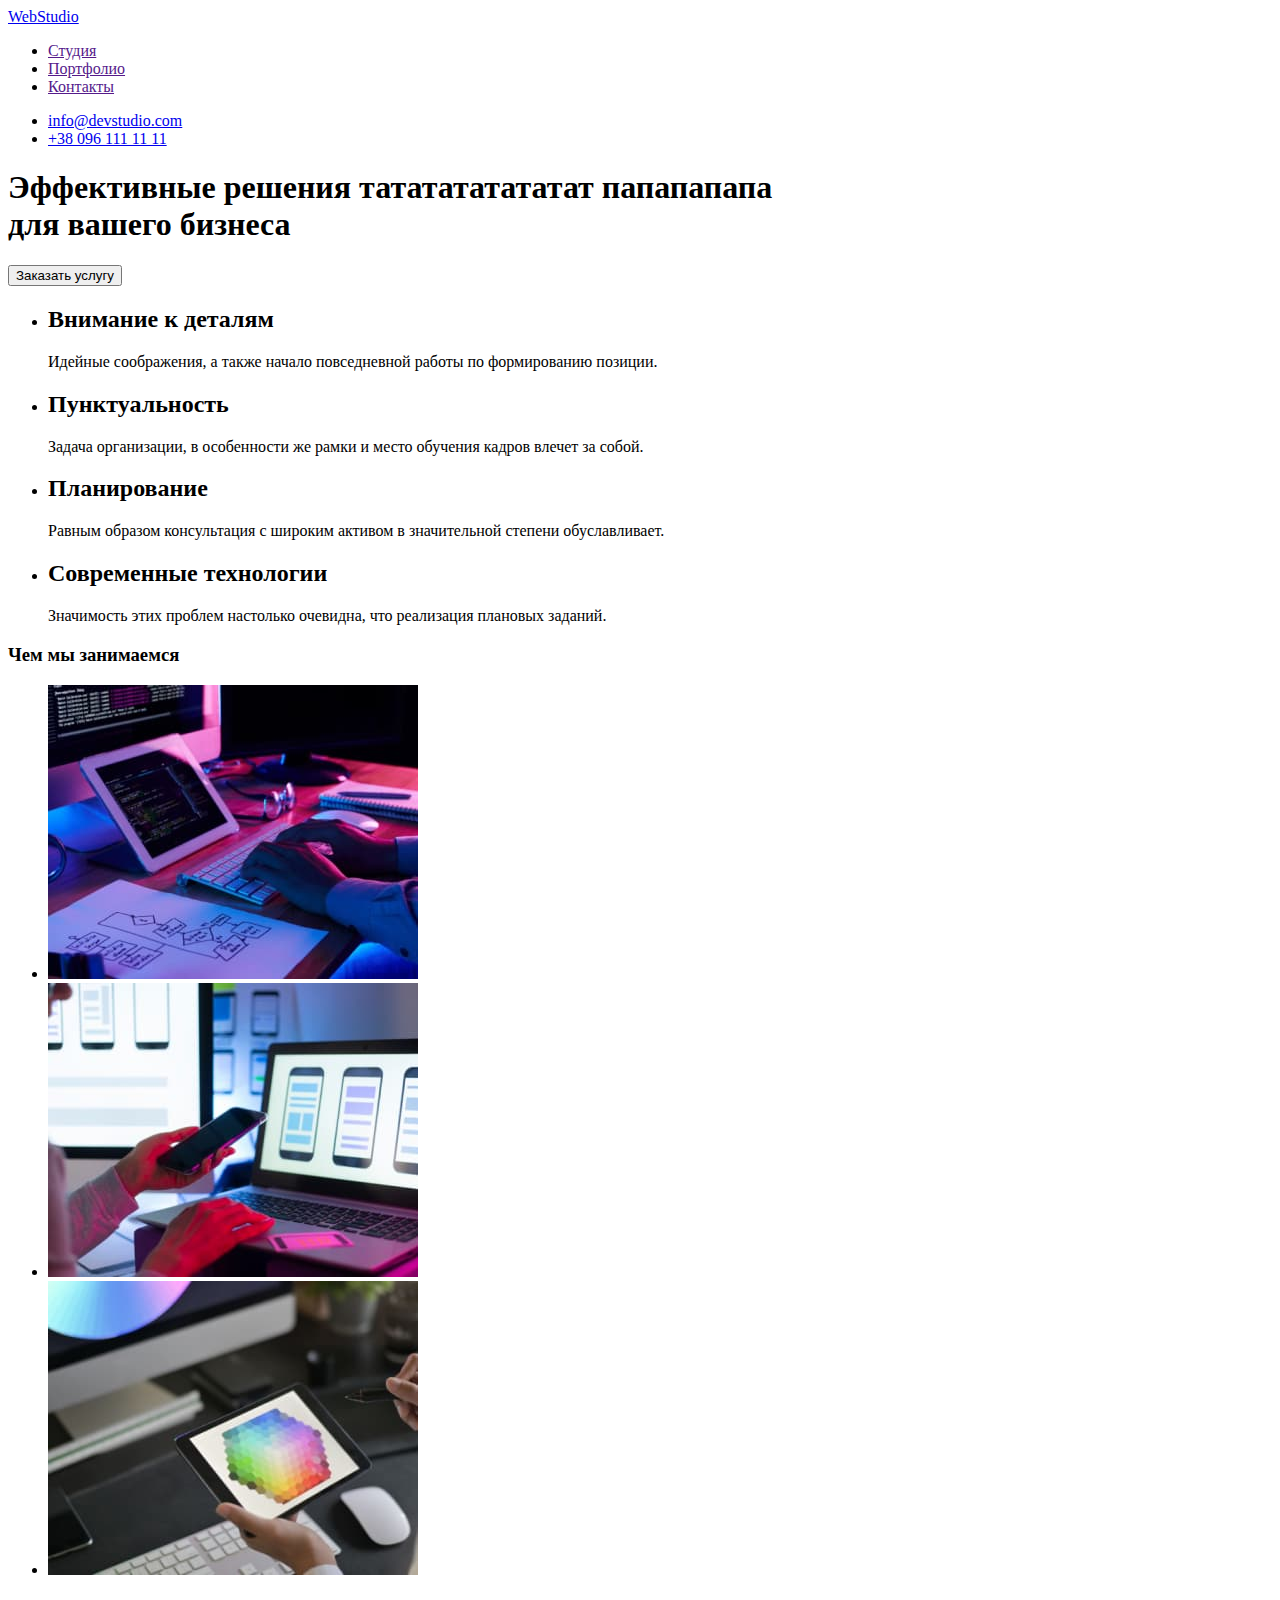
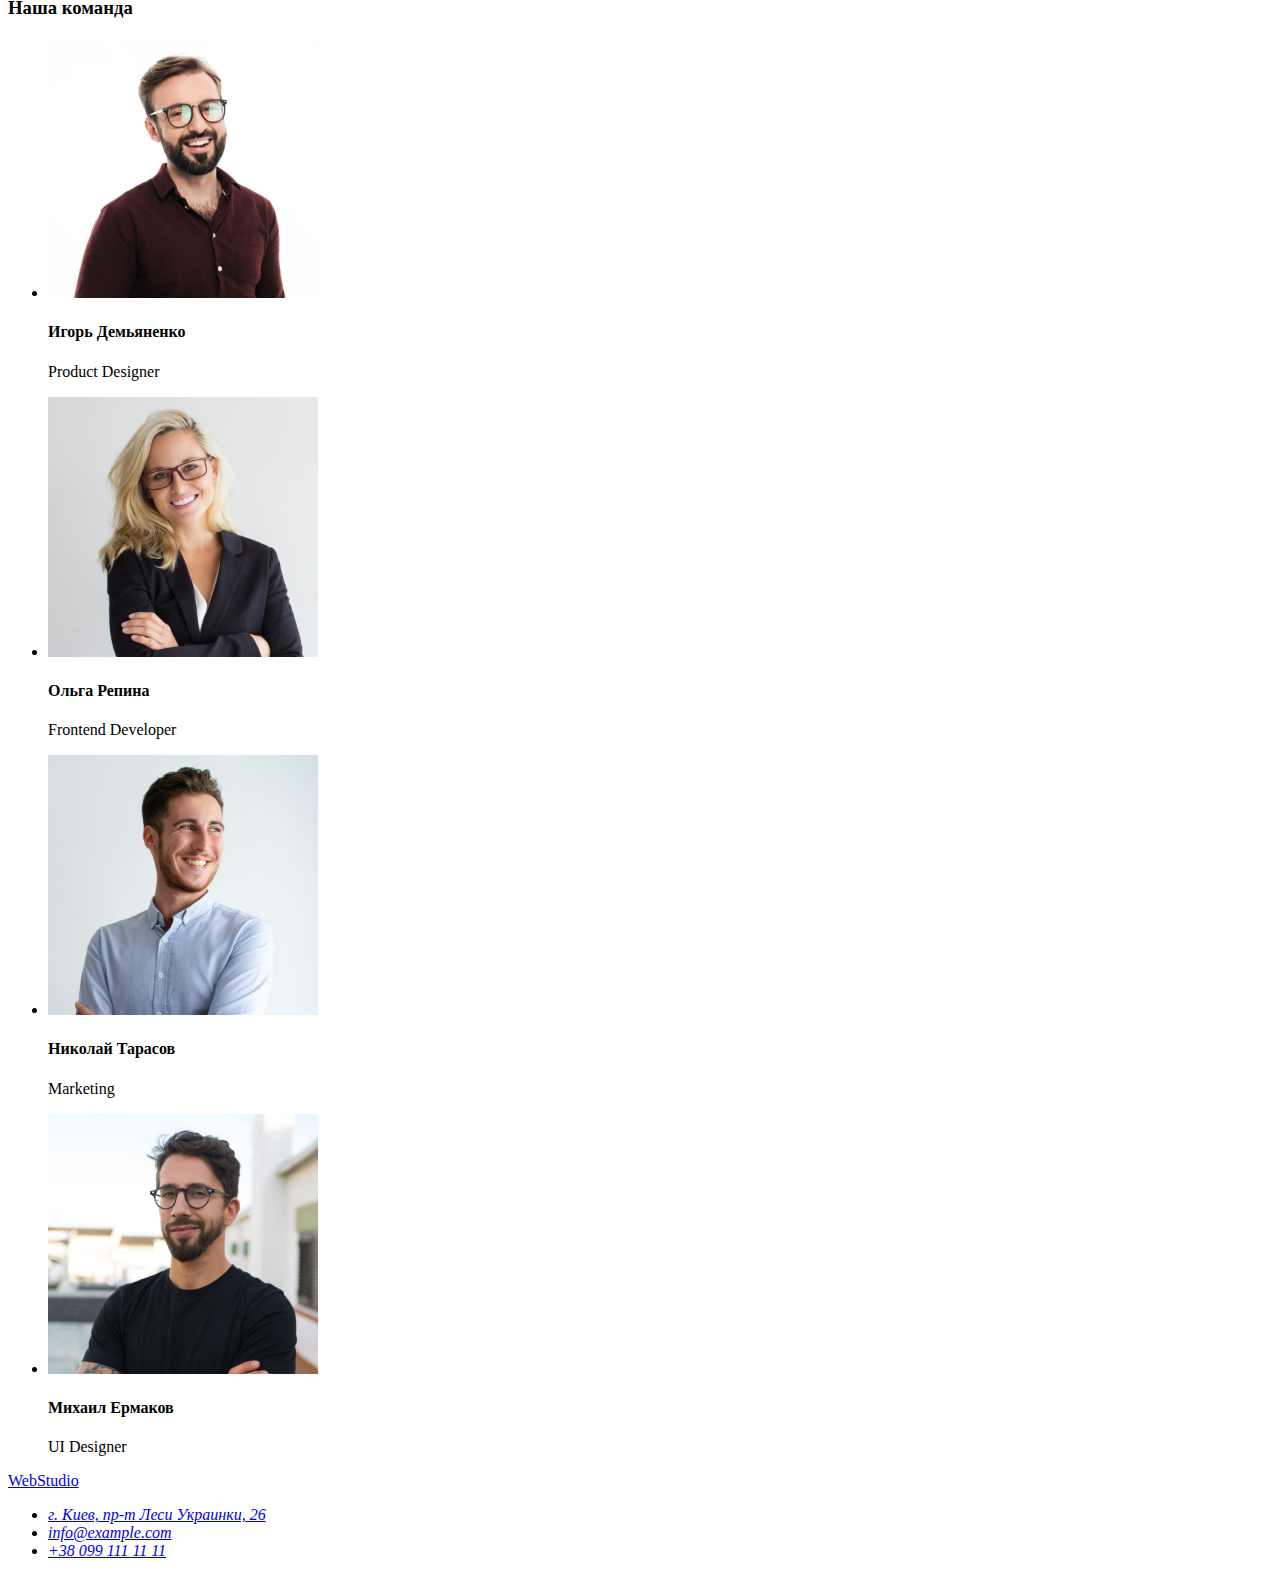
==== index.html @ 2a12fe6e "папапа" ====
<!DOCTYPE html>
<html lang="ru">
<head>
    <meta charset="UTF-8">
    <meta http-equiv="X-UA-Compatible" content="IE=edge">
    <meta name="viewport" content="width=device-width, initial-scale=1.0">
    <title>Document</title>
</head>
<body>
    
  <!------------------------ Шапка -------------------------->

  <header>
    <nav>
        <a href="/">WebStudio</a>
        <ul>
            <li><a href="">Студия</a></li>
            <li><a href="">Портфолио</a></li>
            <li><a href="">Контакты</a></li>
        </ul> 
    </nav>
    <ul>
        <li><a href="mailto:info@devstudio.com">info@devstudio.com</a></li>
        <li><a href="tel:+380961111111">+38 096 111 11 11</a></li>
    </ul>
  </header> 

  <!----------------------Герой------------------->

  <Main>
    <div>
        <section>
            <h1>Эффективные решения тататататататат папапапапа<br/>
                для вашего бизнеса</h1>
            <button type="button">Заказать услугу</button> 
        </section>
    </div> 

    <!------------------------ Особенности --------------------->

    <section>
        <ul>
            <li>
                <h2>Внимание к деталям</h2>
                <p>Идейные соображения, а также начало повседневной работы по формированию позиции.</p>
            </li>
            <li>
                <h2>Пунктуальность</h2>
                <p>Задача организации, в особенности же рамки и место обучения кадров влечет за собой.</p>
            </li>
            <li>
                <h2>Планирование</h2>
                <p>Равным образом консультация с широким активом в значительной степени обуславливает.</p>
            </li>
            <li>
                <h2>Современные технологии</h2>
                <p>Значимость этих проблем настолько очевидна, что реализация плановых заданий.</p>
            </li>
        </ul>
    </section>

    <!------------------------ Чем мы занимаемся --------------------->

    <section>
        <h3>Чем мы занимаемся</h3>
        <ul>
            <li>
                <img src="./images/codewriting.jpg" alt="Программист пишет код" width="370">
            </li>
            <li>
                <img src="./images/websitestructure.jpg" alt="Структурирование сайта" width="370">
            </li>
            <li>
                <img src="./images/choosingcolor.jpg" alt="Подбор цвета" width="370">
            </li>
        </ul> 
    </section>
    
    <!---------------------------- Команда --------------------------->

    <section>
        <h3>Наша команда</h3>
        <ul>
            <li>
                <img src="./images/productdesigner.jpg" alt="Дизайнер" width="270">
                <h4>Игорь Демьяненко</h4>
                <p>Product Designer</p>
            </li>
            <li>
                <img src="./images/frontenddeveloper.jpg" alt="Разработчик" width="270">
                <h4>Ольга Репина</h4>
                <p>Frontend Developer</p> 
            </li>
            <li>
                <img src="./images/marketing.jpg" alt="Маркетолог" width="270">
                <h4>Николай Тарасов</h4>
                <p>Marketing</p>
            </li>
            <li>
                <img src="./images/uidesigner.jpg" alt="Юа Дизайнер" width="270">
                <h4>Михаил Ермаков</h4>
                <p>UI Designer</p>
            </li>
        </ul>
    </section>
  </Main>

  <!-------------------------------- Футер --------------------------->

  <footer>
      <a href="/">WebStudio</a>
      <address> 
          <ul>
            <li><a href="г.Киев,пр-тЛесиУкраинки,26">г. Киев, пр-т Леси Украинки, 26</a></li>
            <li><a href="mailto:info@example.com">info@example.com</a></li>
            <li><a href="tel:+380991111111">+38 099 111 11 11</a></li>
          </ul>
      </address>
  </footer>
</body>
</html>
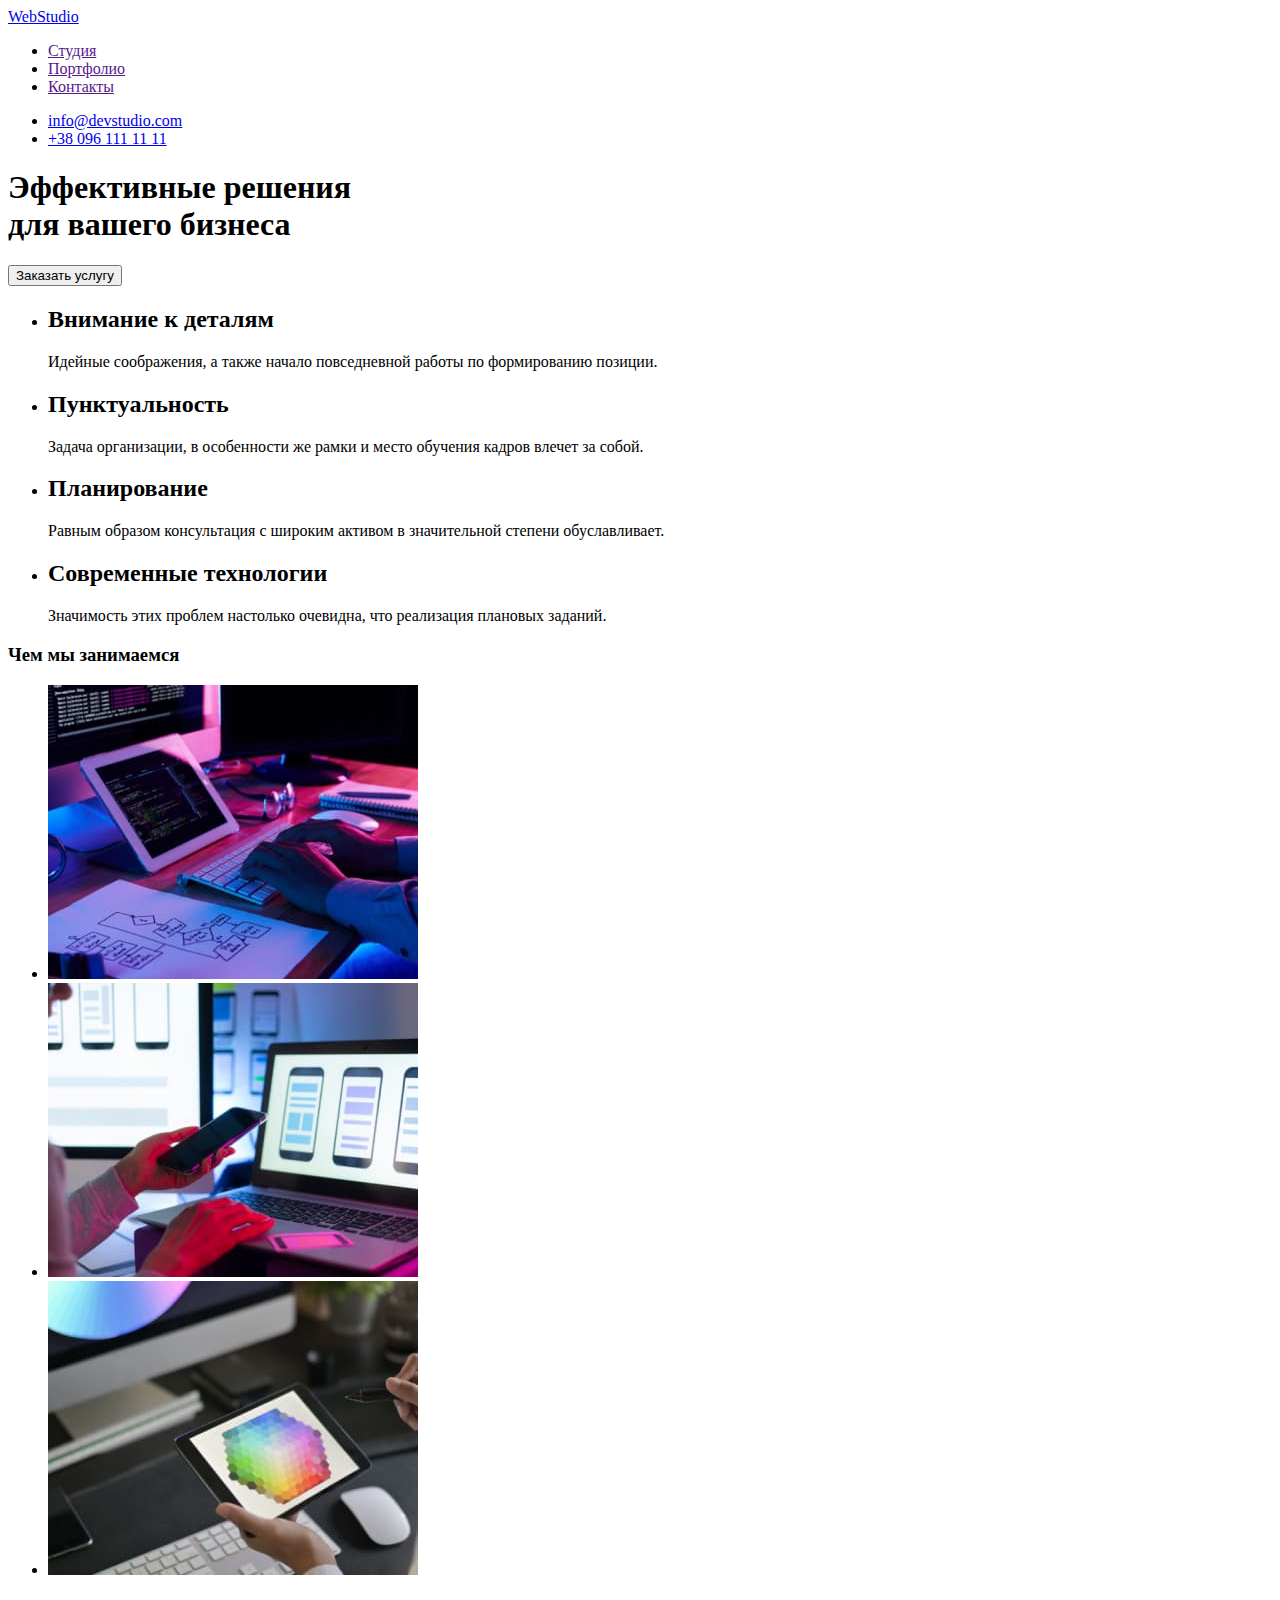
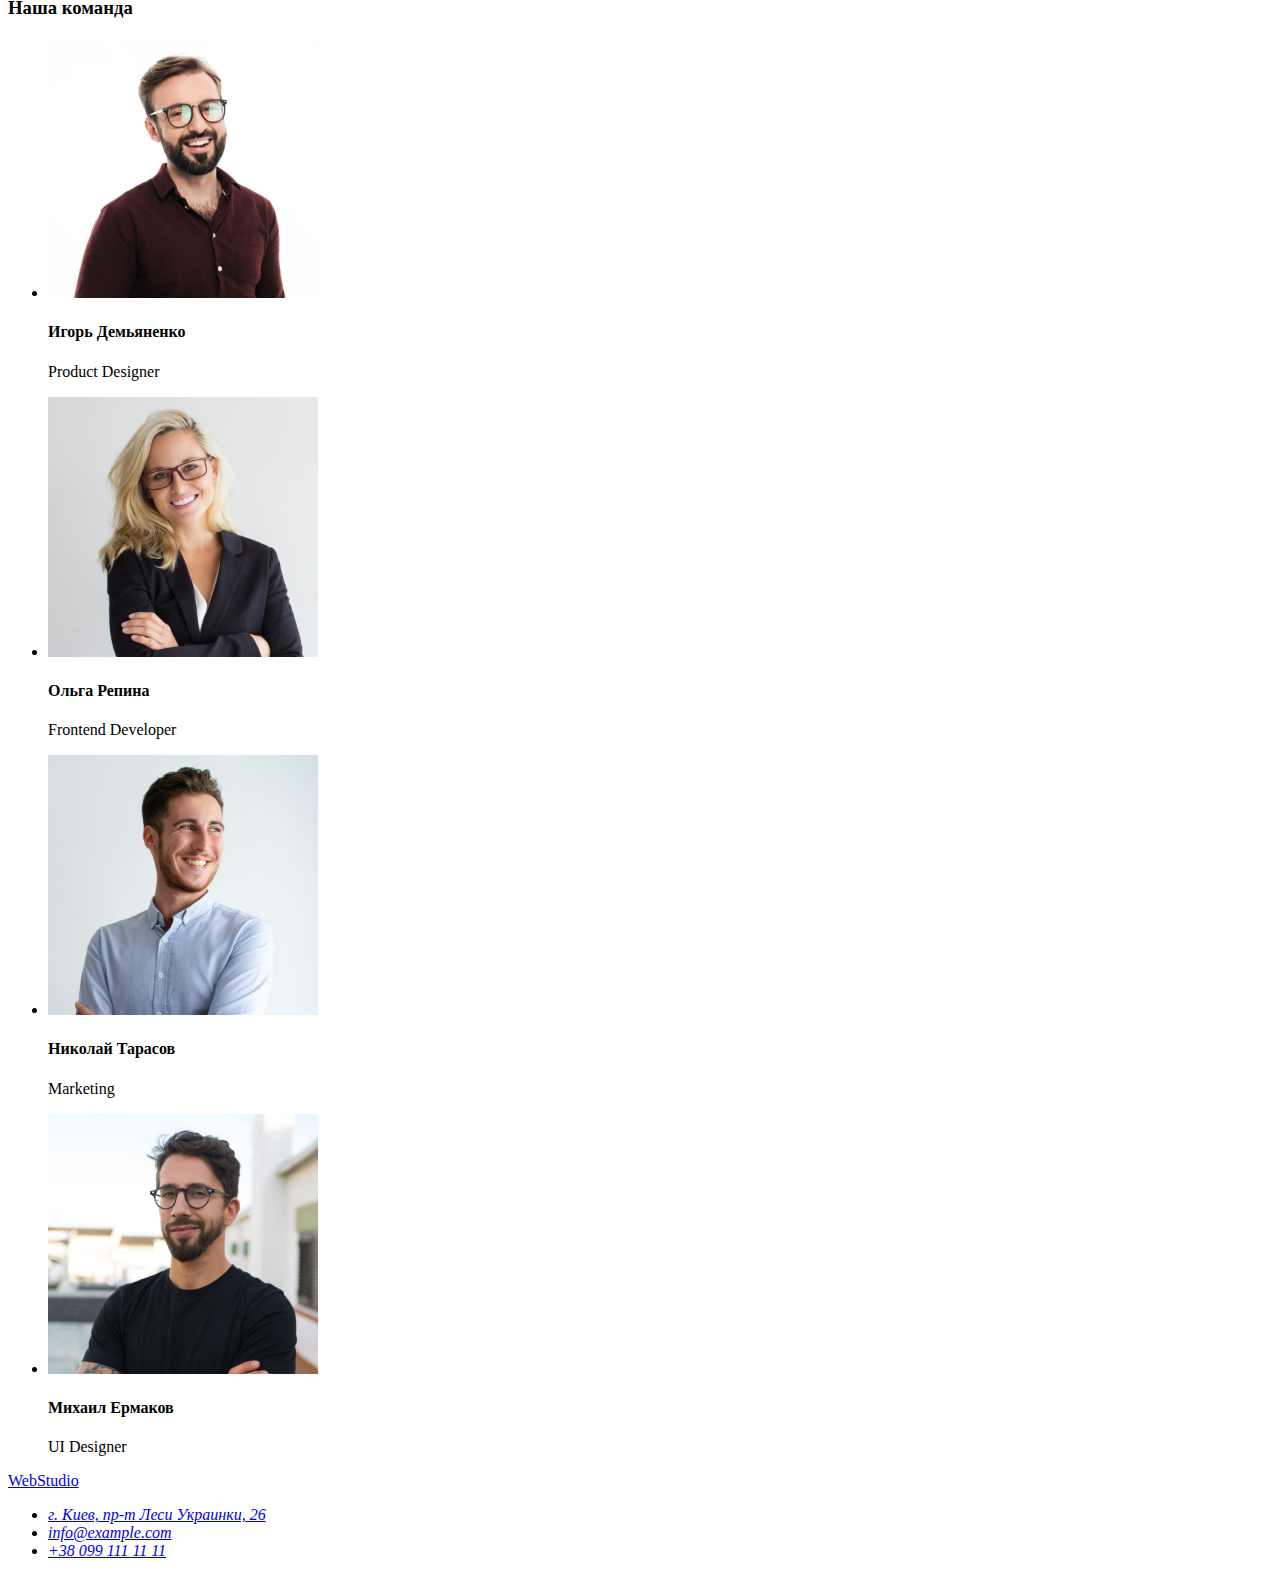
==== commit 68fa390d: "Вернулся" ====
--- a/index.html
+++ b/index.html
@@ -30,8 +30,7 @@
   <Main>
     <div>
         <section>
-            <h1>Эффективные решения тататататататат папапапапа<br/>
-                для вашего бизнеса</h1>
+            <h1>Эффективные решения <br/>для вашего бизнеса</h1>
             <button type="button">Заказать услугу</button> 
         </section>
     </div> 
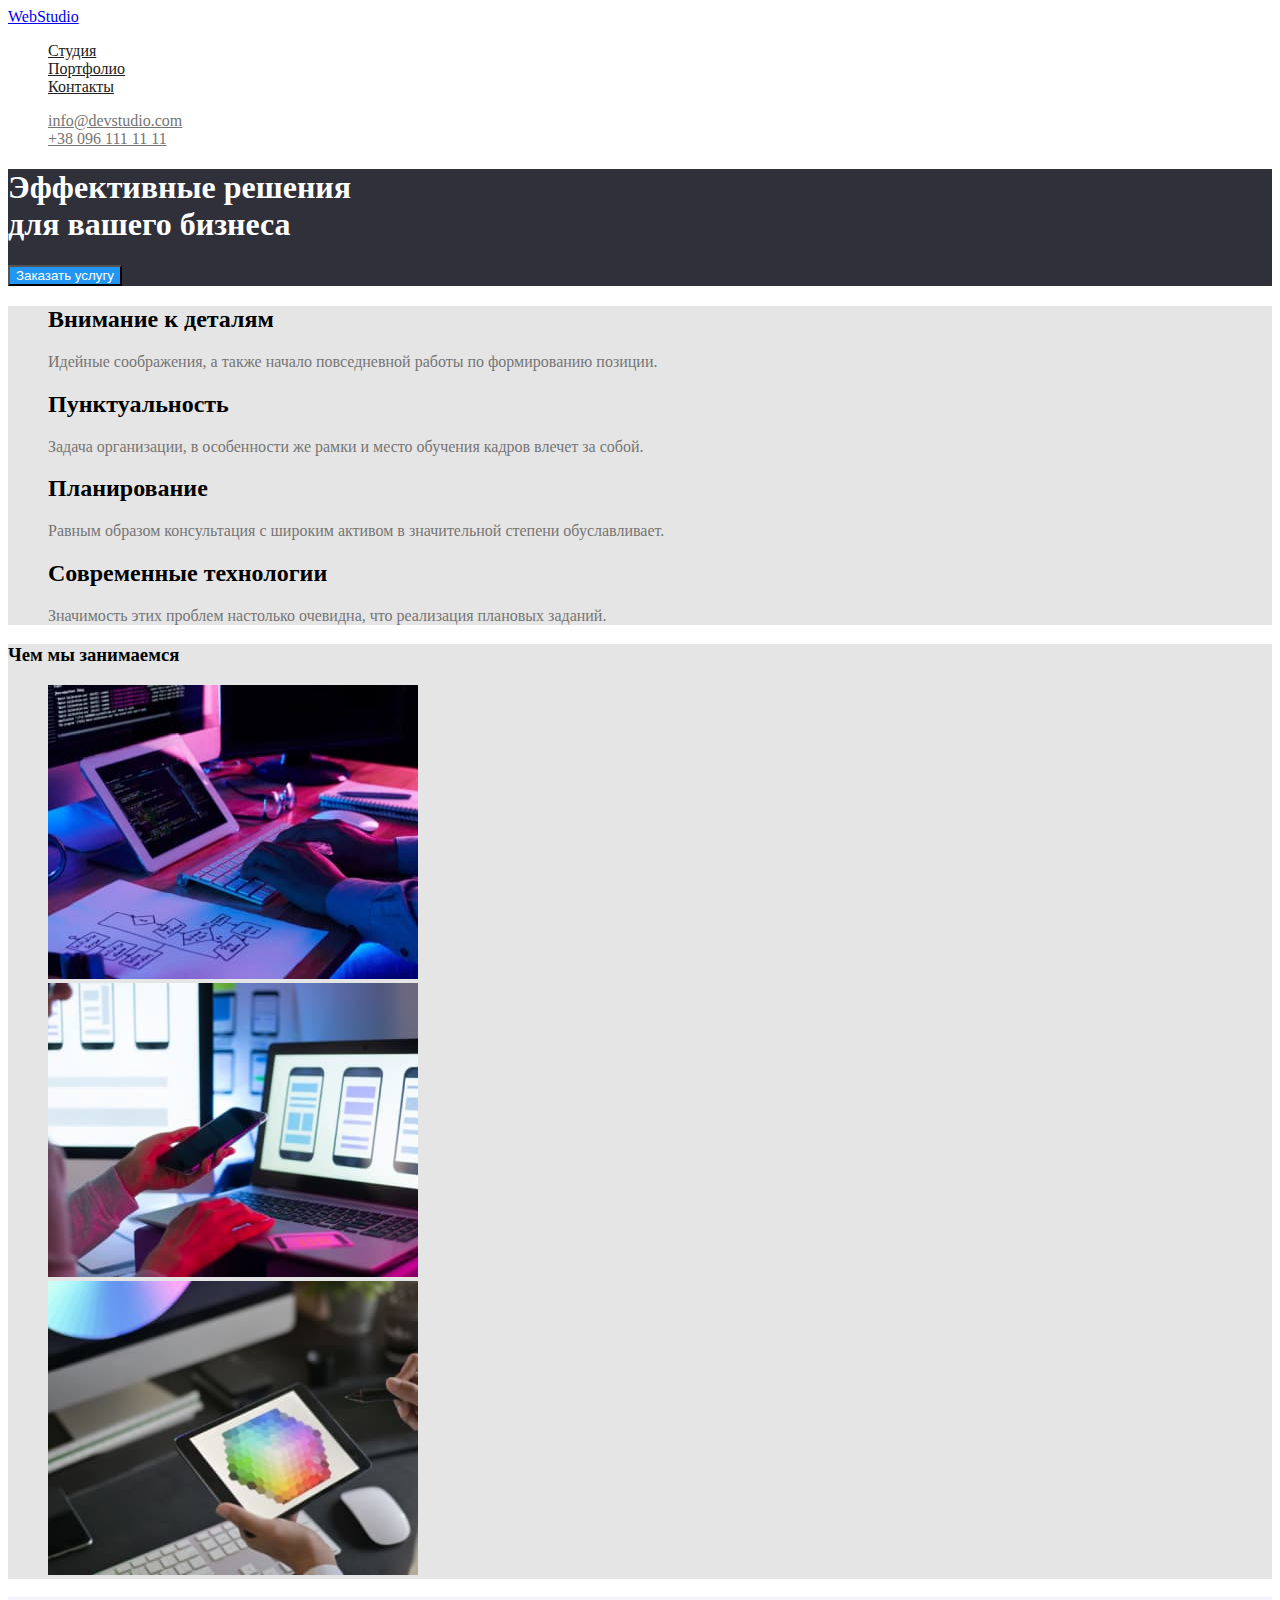
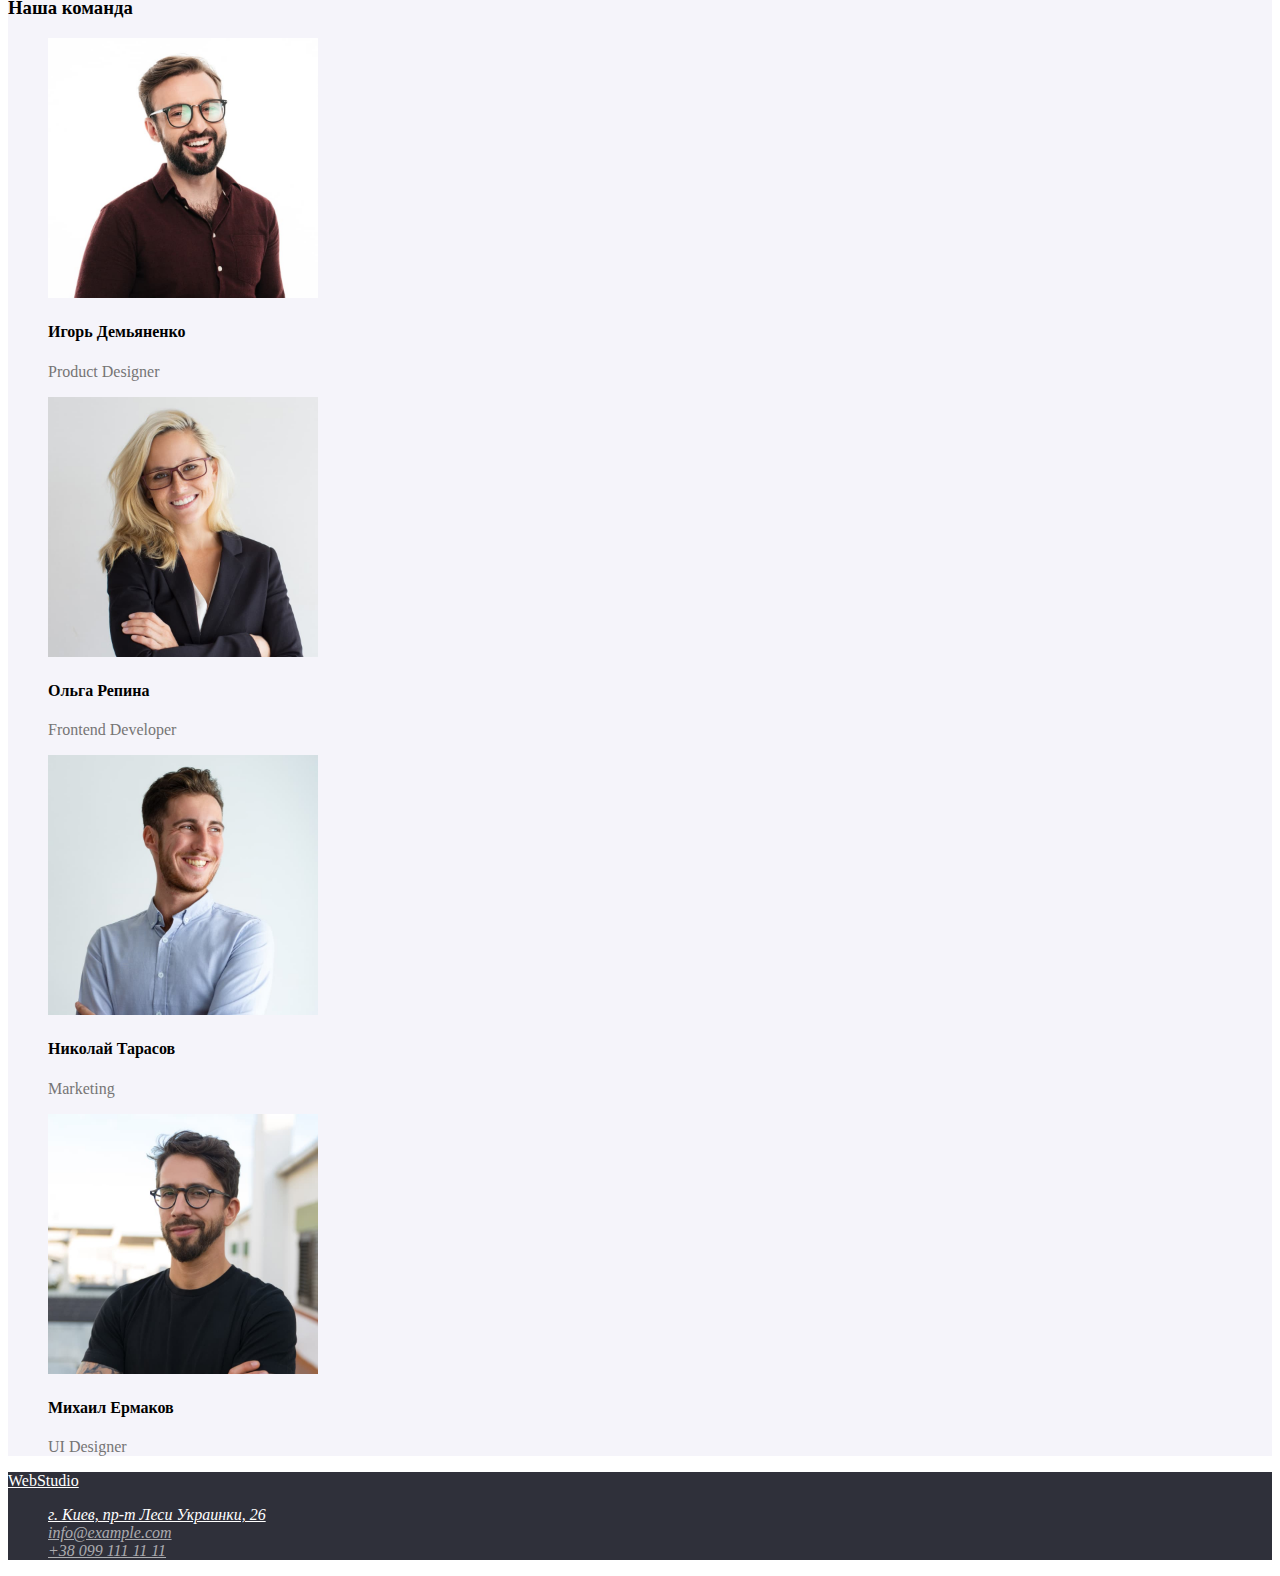
==== commit af5f87f6: "css1" ====
--- a/index.html
+++ b/index.html
@@ -5,63 +5,64 @@
     <meta http-equiv="X-UA-Compatible" content="IE=edge">
     <meta name="viewport" content="width=device-width, initial-scale=1.0">
     <title>Document</title>
+    <link rel="stylesheet" href="./css/styles.css">
 </head>
 <body>
     
   <!------------------------ Шапка -------------------------->
 
-  <header>
+  <header class="page-header"> 
     <nav>
-        <a href="/">WebStudio</a>
-        <ul>
+        <a href="./index.html" class="header-logo">WebStudio</a>
+        <ul class="site-nav">
             <li><a href="">Студия</a></li>
             <li><a href="">Портфолио</a></li>
             <li><a href="">Контакты</a></li>
         </ul> 
     </nav>
-    <ul>
-        <li><a href="mailto:info@devstudio.com">info@devstudio.com</a></li>
-        <li><a href="tel:+380961111111">+38 096 111 11 11</a></li>
+    <ul >
+        <li><a href="mailto:info@devstudio.com" class="contact">info@devstudio.com</a></li>
+        <li><a href="tel:+380961111111" class="contact">+38 096 111 11 11</a></li>
     </ul>
   </header> 
 
   <!----------------------Герой------------------->
 
   <Main>
-    <div>
+    <div class="hero">
         <section>
-            <h1>Эффективные решения <br/>для вашего бизнеса</h1>
-            <button type="button">Заказать услугу</button> 
+            <h1 class="hero-title">Эффективные решения <br/>для вашего бизнеса</h1>
+            <button type="button" class="button">Заказать услугу</button> 
         </section>
     </div> 
 
     <!------------------------ Особенности --------------------->
 
-    <section>
+    <section class="advantages">
         <ul>
             <li>
-                <h2>Внимание к деталям</h2>
-                <p>Идейные соображения, а также начало повседневной работы по формированию позиции.</p>
+                <h2 class="advantages-title title">Внимание к деталям</h2>
+                <p class="text">Идейные соображения, а также начало повседневной работы по формированию позиции.</p>
             </li>
             <li>
-                <h2>Пунктуальность</h2>
-                <p>Задача организации, в особенности же рамки и место обучения кадров влечет за собой.</p>
+                <h2 class="advantages-title title">Пунктуальность</h2>
+                <p class="text">Задача организации, в особенности же рамки и место обучения кадров влечет за собой.</p>
             </li>
             <li>
-                <h2>Планирование</h2>
-                <p>Равным образом консультация с широким активом в значительной степени обуславливает.</p>
+                <h2 class="advantages-title title">Планирование</h2>
+                <p class="text">Равным образом консультация с широким активом в значительной степени обуславливает.</p>
             </li>
             <li>
-                <h2>Современные технологии</h2>
-                <p>Значимость этих проблем настолько очевидна, что реализация плановых заданий.</p>
+                <h2 class="advantages-title title">Современные технологии</h2>
+                <p class="text">Значимость этих проблем настолько очевидна, что реализация плановых заданий.</p>
             </li>
         </ul>
     </section>
 
     <!------------------------ Чем мы занимаемся --------------------->
 
-    <section>
-        <h3>Чем мы занимаемся</h3>
+    <section class="do">
+        <h3 class="do-title title">Чем мы занимаемся</h3>
         <ul>
             <li>
                 <img src="./images/codewriting.jpg" alt="Программист пишет код" width="370">
@@ -77,28 +78,28 @@
     
     <!---------------------------- Команда --------------------------->
 
-    <section>
-        <h3>Наша команда</h3>
+    <section class="team">
+        <h3 class="team-title title">Наша команда</h3>
         <ul>
             <li>
                 <img src="./images/productdesigner.jpg" alt="Дизайнер" width="270">
-                <h4>Игорь Демьяненко</h4>
-                <p>Product Designer</p>
+                <h4 class="team-title title">Игорь Демьяненко</h4>
+                <p class="team-text text">Product Designer</p>
             </li>
             <li>
                 <img src="./images/frontenddeveloper.jpg" alt="Разработчик" width="270">
-                <h4>Ольга Репина</h4>
-                <p>Frontend Developer</p> 
+                <h4 class="team-title title">Ольга Репина</h4>
+                <p class="team-text text">Frontend Developer</p> 
             </li>
             <li>
                 <img src="./images/marketing.jpg" alt="Маркетолог" width="270">
-                <h4>Николай Тарасов</h4>
-                <p>Marketing</p>
+                <h4 class="team-title title">Николай Тарасов</h4>
+                <p class="team-text text">Marketing</p>
             </li>
             <li>
                 <img src="./images/uidesigner.jpg" alt="Юа Дизайнер" width="270">
-                <h4>Михаил Ермаков</h4>
-                <p>UI Designer</p>
+                <h4 class="team-title title">Михаил Ермаков</h4>
+                <p class="team-text text">UI Designer</p>
             </li>
         </ul>
     </section>
@@ -106,13 +107,13 @@
 
   <!-------------------------------- Футер --------------------------->
 
-  <footer>
-      <a href="/">WebStudio</a>
+  <footer class="footer hero">
+      <a href="./index.html" class="footer-logo">WebStudio</a>
       <address> 
           <ul>
-            <li><a href="г.Киев,пр-тЛесиУкраинки,26">г. Киев, пр-т Леси Украинки, 26</a></li>
-            <li><a href="mailto:info@example.com">info@example.com</a></li>
-            <li><a href="tel:+380991111111">+38 099 111 11 11</a></li>
+             <li><a href="https://goo.gl/maps/fjiGRouGaVSebn2y8" target="_blank" rel="noreferrer noopener" class="footer-address">г. Киев, пр-т Леси Украинки, 26</a></li>
+             <li><a href="mailto:info@example.com" class="footer-contact">info@example.com</a></li>
+             <li><a href="tel:+380991111111" class="footer-contact">+38 099 111 11 11</a></li>
           </ul>
       </address>
   </footer>
--- a/css/styles.css
+++ b/css/styles.css
@@ -0,0 +1,66 @@
+body {
+    color: team-text text;
+}
+
+.advantages,
+ .do {
+    background-color: #E5E5E5;
+}
+
+.site-nav a:hover,
+.site-nav a:focus  {
+    color: #2196F3;
+}
+
+.site-nav a{
+    color: #212121;
+}
+.contact:hover,
+.contact:focus {
+    color: #2196F3;
+}
+
+.contact {
+    color: #757575;
+}
+
+.footer-contact {
+    color: rgba(255, 255, 255, 0.6);
+}
+
+.hero {
+    background-color: #2F303A;
+}
+
+.hero-title,
+.footer-address {
+    color: #FFFFFF;
+}
+
+.team {
+    background-color: #F5F4FA;
+}
+
+.button {
+    background-color: #2196F3;
+}
+
+.button {
+    color: #FFFFFF;
+  }
+
+.text {
+      color: #757575;
+  }
+
+.footer {
+      background-color: #2F303A;
+  }
+
+.footer-logo {
+    color:#FFFFFF ;
+}
+
+ul{
+    list-style: none;
+}
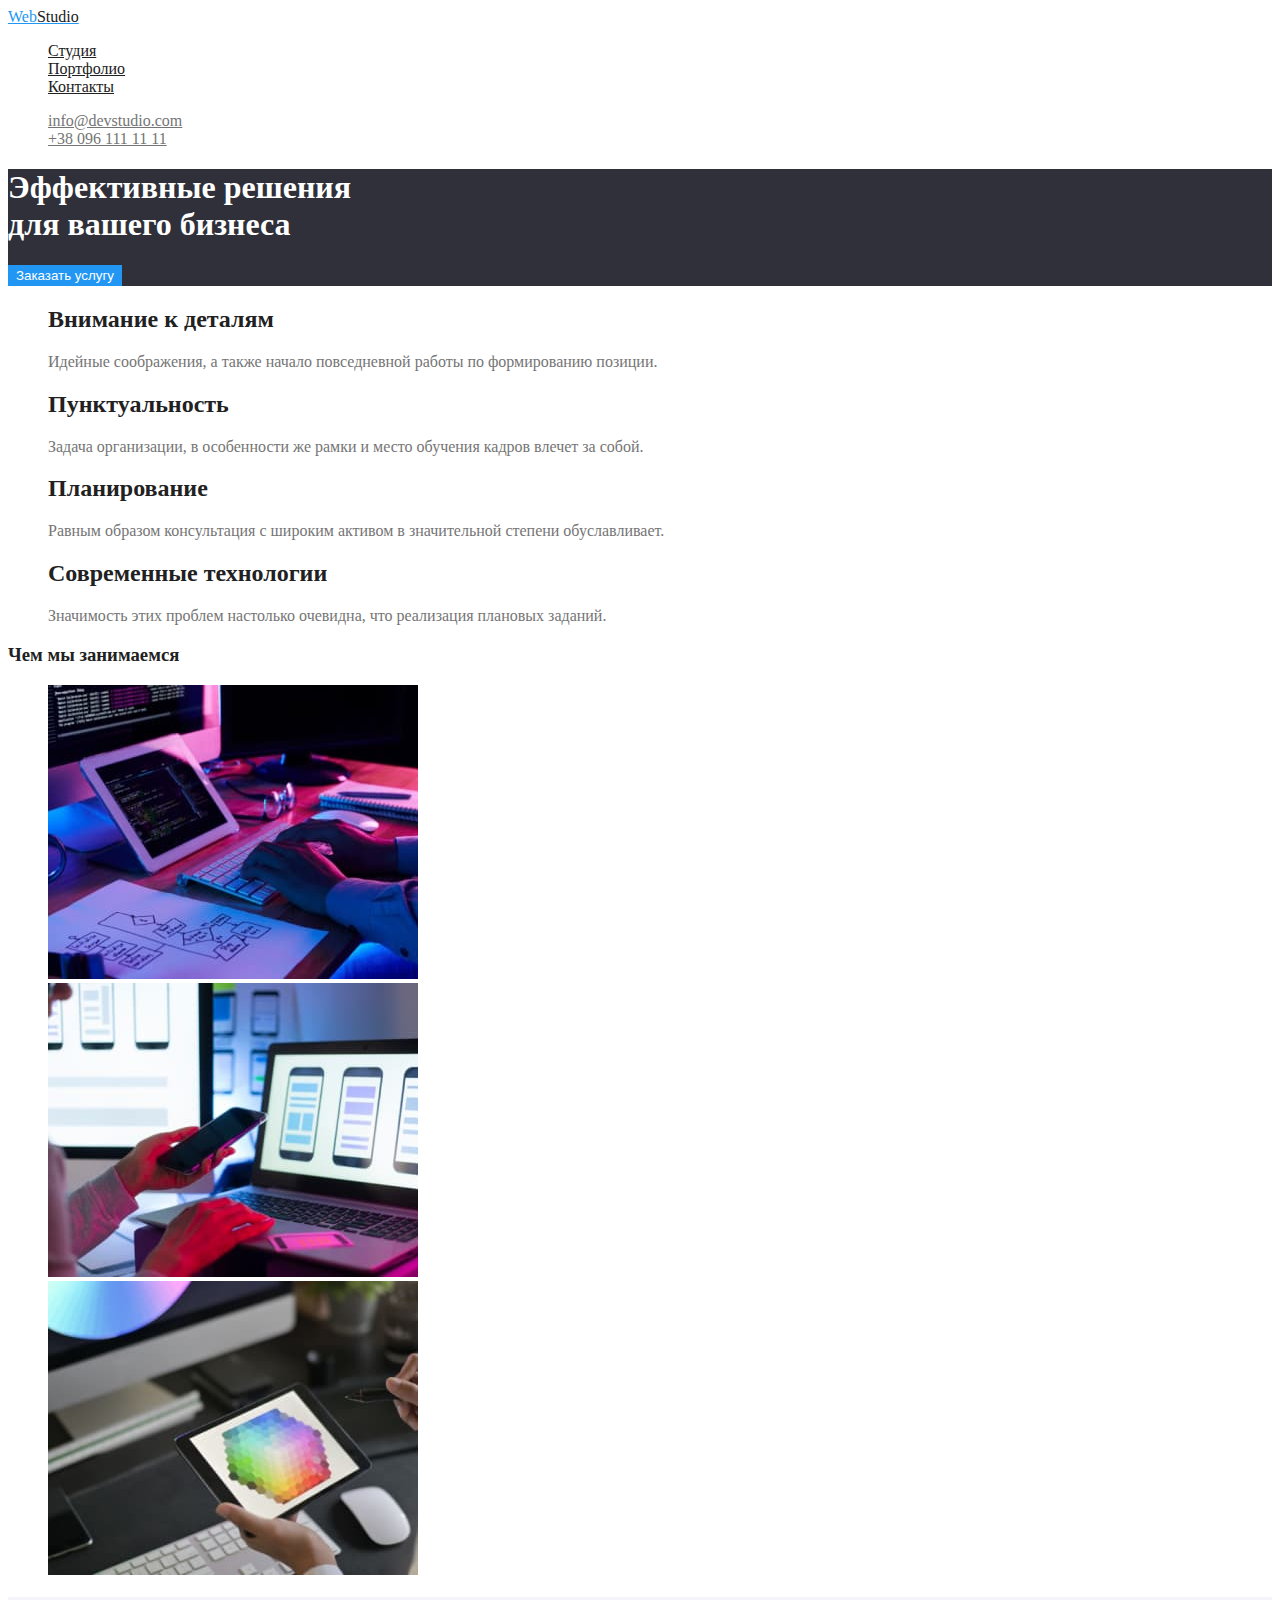
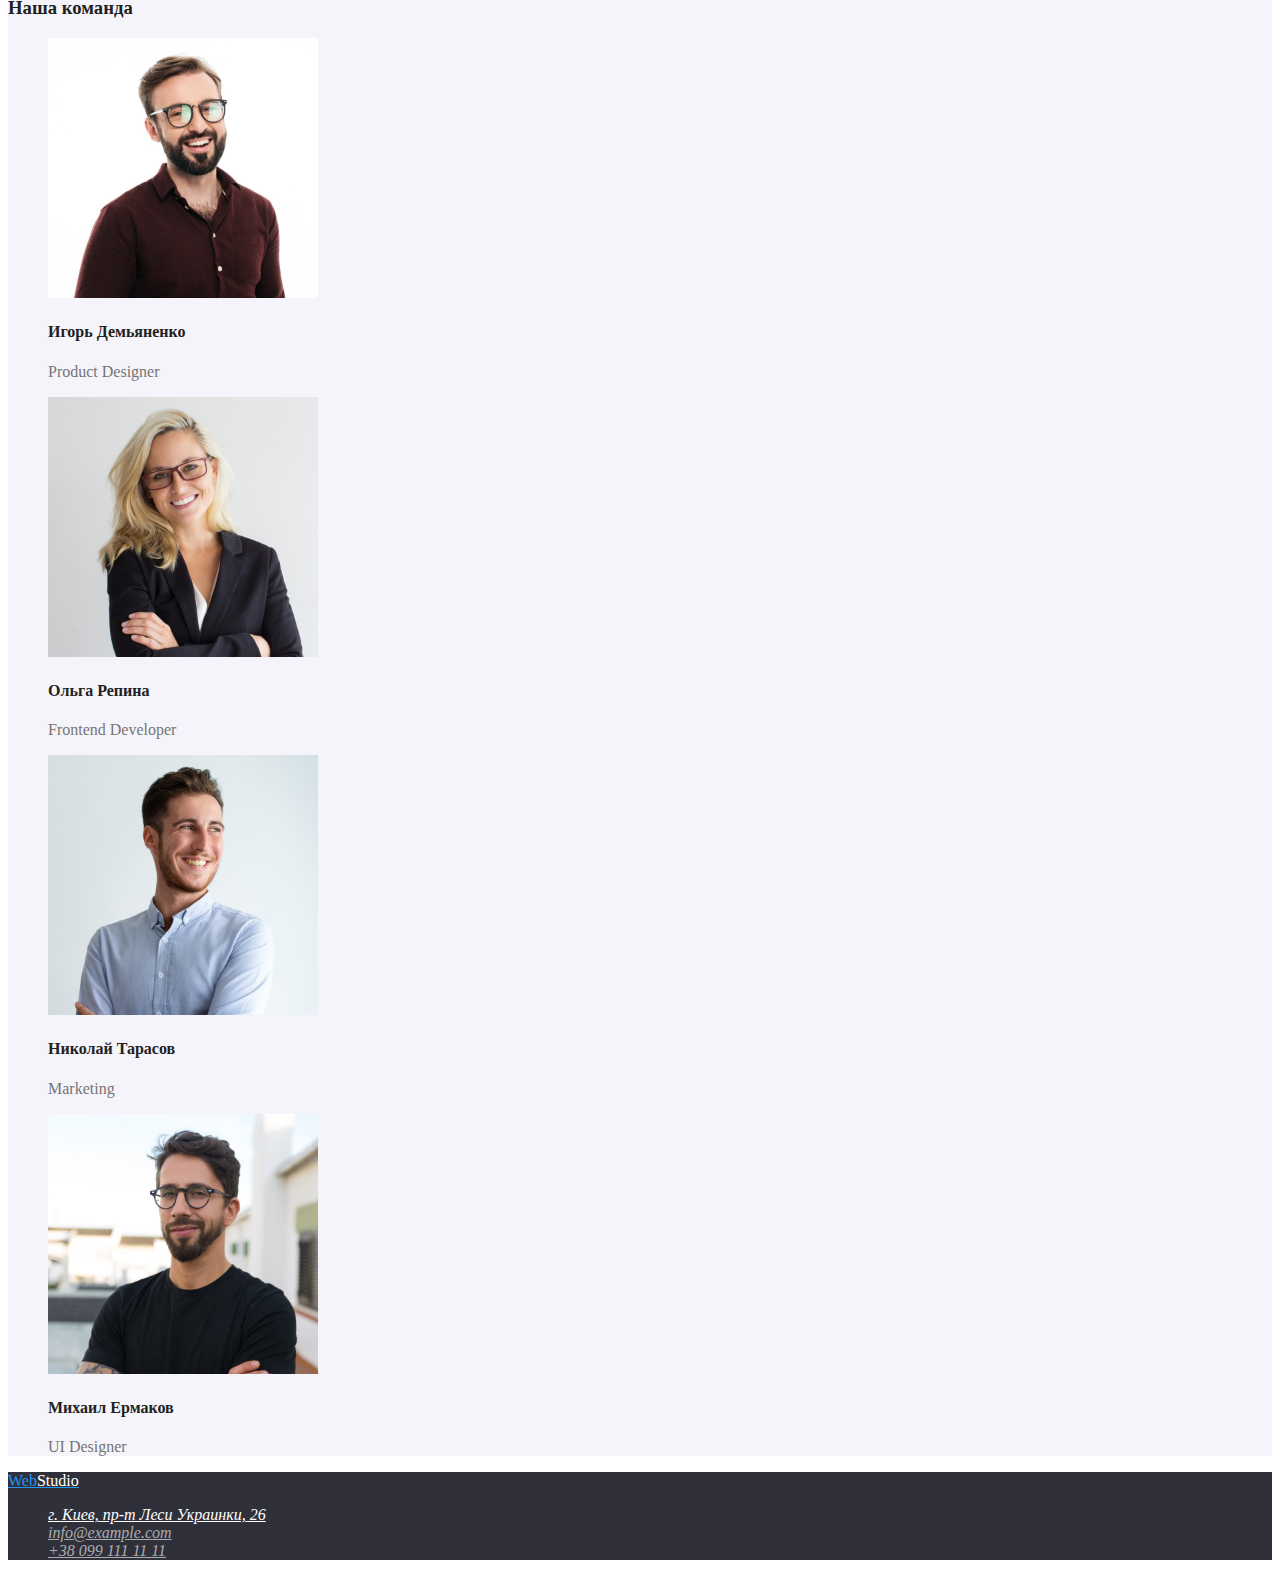
==== commit 4f4120bc: "Beggining of the Homework- 2" ====
--- a/index.html
+++ b/index.html
@@ -8,12 +8,14 @@
     <link rel="stylesheet" href="./css/styles.css">
 </head>
 <body>
+ <div>
     
   <!------------------------ Шапка -------------------------->
 
   <header class="page-header"> 
     <nav>
-        <a href="./index.html" class="header-logo">WebStudio</a>
+        <a href="./index.html" class="header-logo accent">Web<span class="hl-second">Studio</span>
+        </a>
         <ul class="site-nav">
             <li><a href="">Студия</a></li>
             <li><a href="">Портфолио</a></li>
@@ -25,7 +27,7 @@
         <li><a href="tel:+380961111111" class="contact">+38 096 111 11 11</a></li>
     </ul>
   </header> 
-
+ </div>
   <!----------------------Герой------------------->
 
   <Main>
@@ -107,8 +109,8 @@
 
   <!-------------------------------- Футер --------------------------->
 
-  <footer class="footer hero">
-      <a href="./index.html" class="footer-logo">WebStudio</a>
+  <footer class="footer">
+      <a href="./index.html" class="footer-logo">Web<span class="fl-second">Studio</span></a>
       <address> 
           <ul>
              <li><a href="https://goo.gl/maps/fjiGRouGaVSebn2y8" target="_blank" rel="noreferrer noopener" class="footer-address">г. Киев, пр-т Леси Украинки, 26</a></li>
--- a/css/styles.css
+++ b/css/styles.css
@@ -1,10 +1,21 @@
-body {
-    color: team-text text;
+:root {
+    --primary-text-color: #212121
+    --secondary-text-color: #757575
+    --accent-color: #2196F3 
 }
 
-.advantages,
- .do {
-    background-color: #E5E5E5;
+
+body {
+    color: #212121;
+}
+
+.header-logo,
+.footer-logo {
+    color: #2196F3;
+}
+
+.hl-second {
+    color: #212121;
 }
 
 .site-nav a:hover,
@@ -27,7 +38,7 @@
 .footer-contact {
     color: rgba(255, 255, 255, 0.6);
 }
-
+/* Герой */
 .hero {
     background-color: #2F303A;
 }
@@ -43,23 +54,22 @@
 
 .button {
     background-color: #2196F3;
+    color: #FFFFFF;
+    border-color: transparent;
 }
-
-.button {
-    color: #FFFFFF;
-  }
 
 .text {
       color: #757575;
   }
 
-.footer {
+.footer, 
+.hero {
       background-color: #2F303A;
   }
 
-.footer-logo {
-    color:#FFFFFF ;
-}
+  .fl-second {
+      color: #FFFFFF
+  }
 
 ul{
     list-style: none;
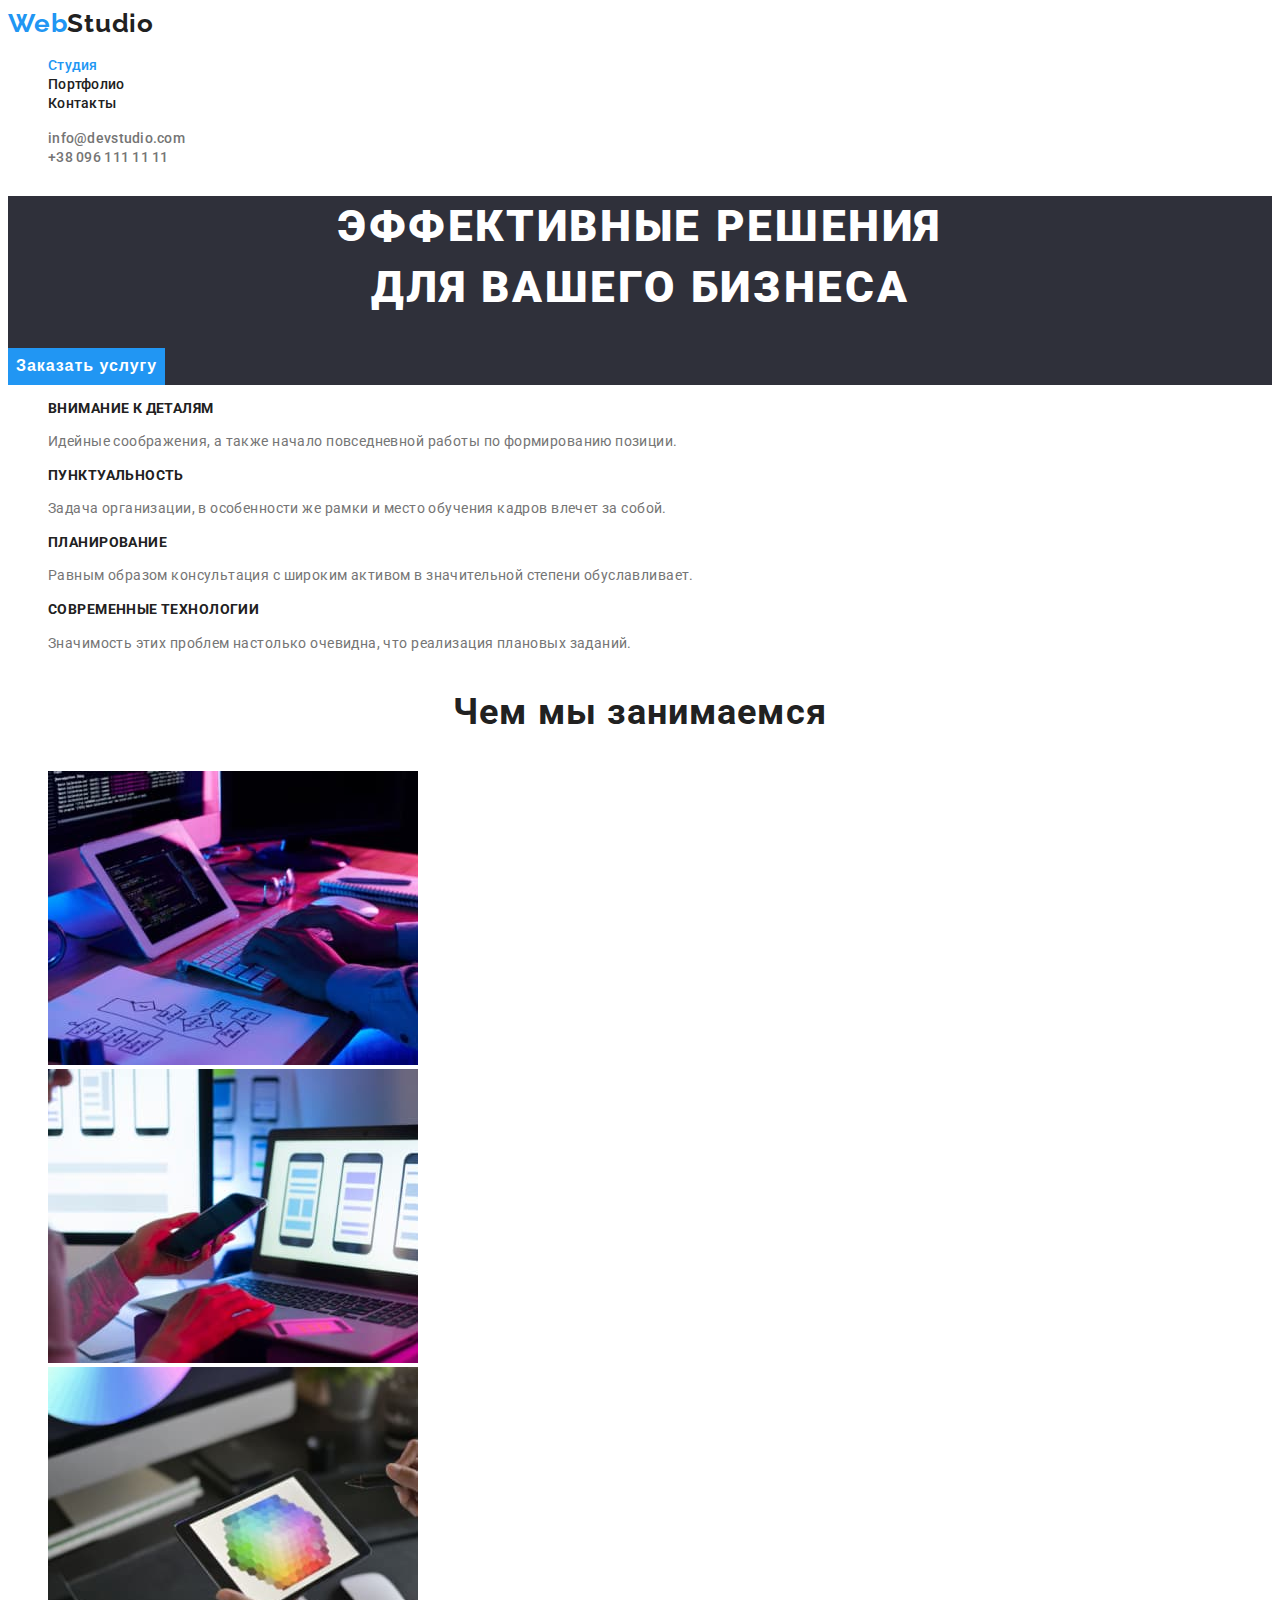
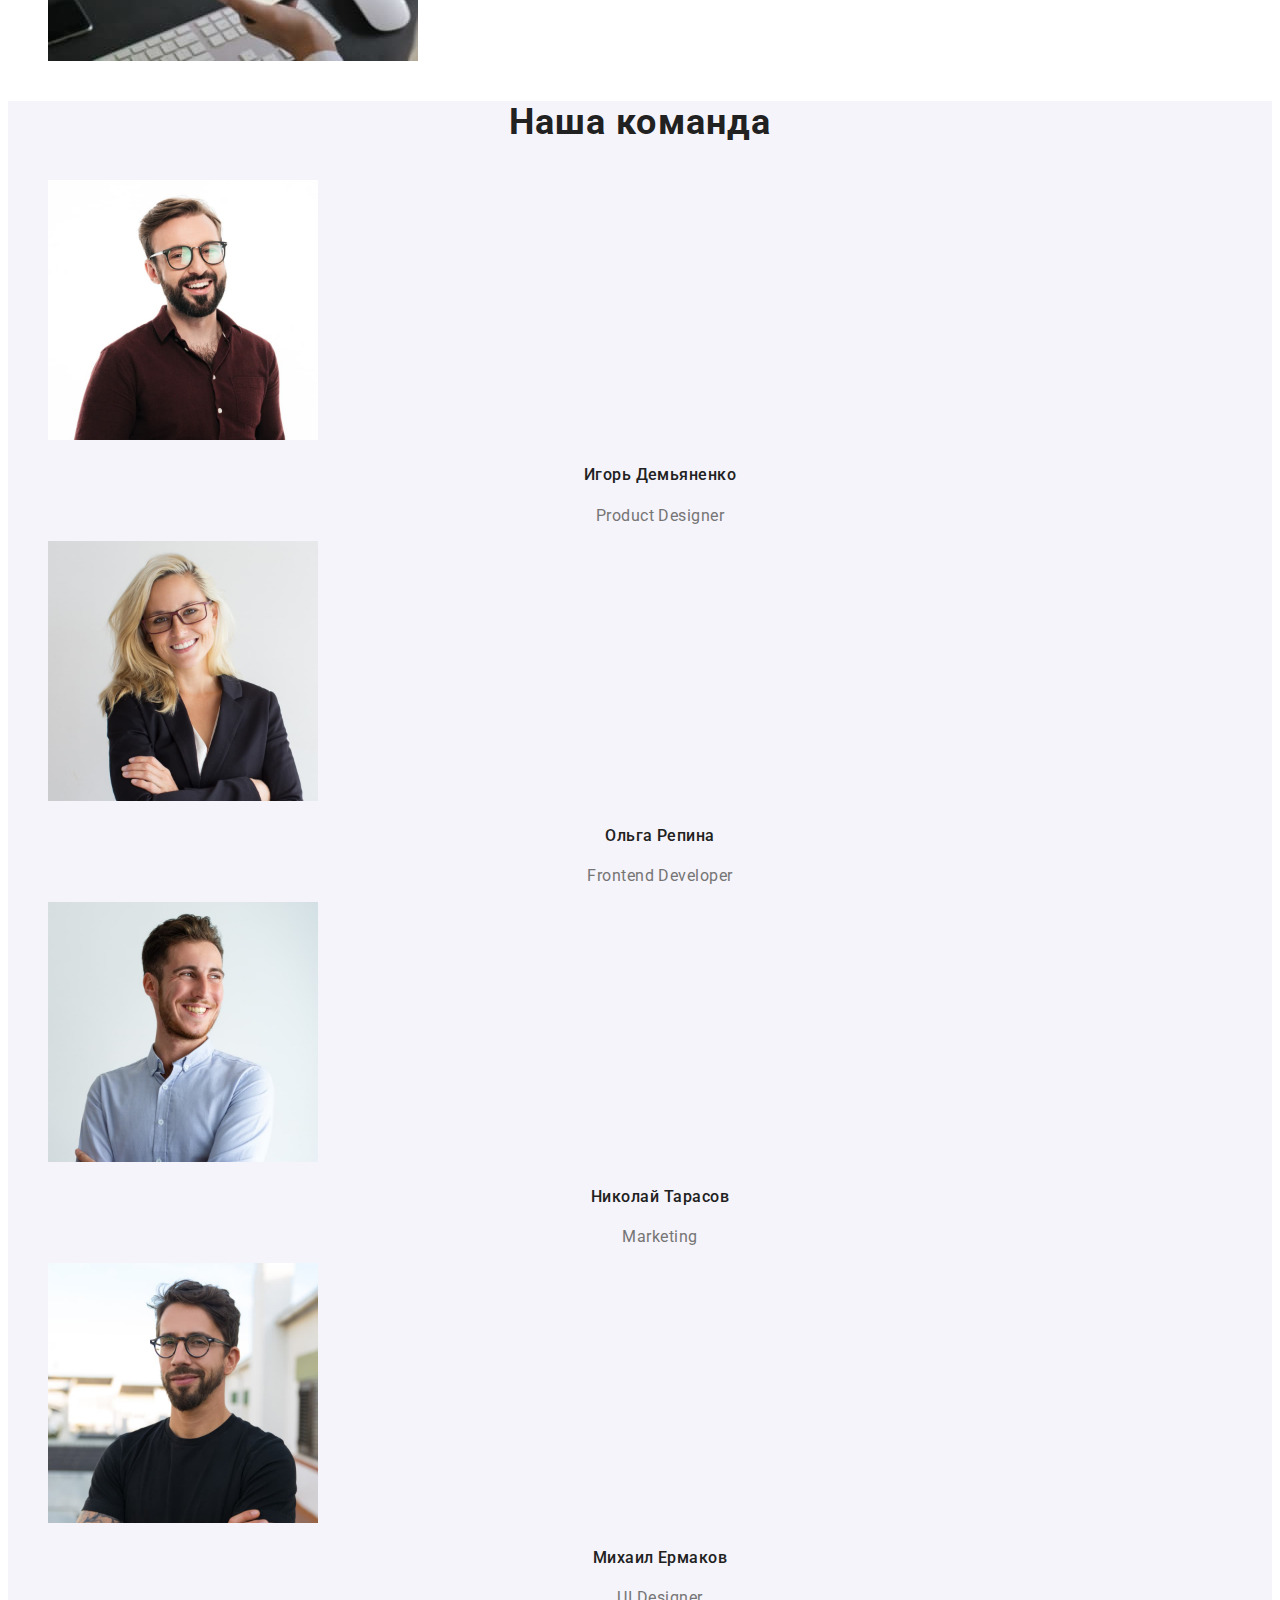
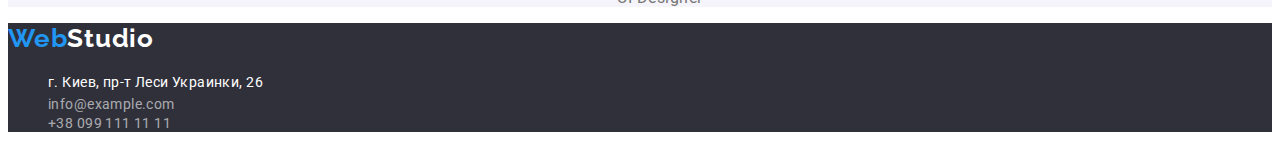
==== commit fb4f32b5: "На сегодня хватит" ====
--- a/index.html
+++ b/index.html
@@ -5,10 +5,11 @@
     <meta http-equiv="X-UA-Compatible" content="IE=edge">
     <meta name="viewport" content="width=device-width, initial-scale=1.0">
     <title>Document</title>
+    <link href="https://fonts.googleapis.com/css2?family=Raleway:wght@400;500;700&family=Roboto:wght@400;500;700;900&display=swap" rel="stylesheet">
+
     <link rel="stylesheet" href="./css/styles.css">
 </head>
 <body>
- <div>
     
   <!------------------------ Шапка -------------------------->
 
@@ -17,9 +18,9 @@
         <a href="./index.html" class="header-logo accent">Web<span class="hl-second">Studio</span>
         </a>
         <ul class="site-nav">
-            <li><a href="">Студия</a></li>
-            <li><a href="">Портфолио</a></li>
-            <li><a href="">Контакты</a></li>
+            <li><a href="./index.html" class="link current">Студия</a></li>
+            <li><a href="./portfolio.html" class="link">Портфолио</a></li>
+            <li><a href="" class="link">Контакты</a></li>
         </ul> 
     </nav>
     <ul >
@@ -27,7 +28,7 @@
         <li><a href="tel:+380961111111" class="contact">+38 096 111 11 11</a></li>
     </ul>
   </header> 
- </div>
+
   <!----------------------Герой------------------->
 
   <Main>
--- a/css/styles.css
+++ b/css/styles.css
@@ -2,20 +2,39 @@
     --primary-text-color: #212121
     --secondary-text-color: #757575
     --accent-color: #2196F3 
+    --primary-white: #FFFFFF 
 }
 
 
 body {
     color: #212121;
-}
+    font-family: Roboto, sans-serif;
+    }
+
+/*        Шапка      */
 
 .header-logo,
 .footer-logo {
     color: #2196F3;
+    font-family: Raleway, sans-serif;
+    font-weight: 700;
+    font-size: 26px;
+    line-height: 1.2;
+    letter-spacing: 0.03em;
+    text-decoration: none;
 }
 
 .hl-second {
     color: #212121;
+}
+
+.page-header .link, .page-header .contact {
+    font-style: normal;
+    font-weight: 500;
+    font-size: 14px;
+    line-height: 1.1;
+    letter-spacing: 0.02em;
+    text-decoration: none;
 }
 
 .site-nav a:hover,
@@ -23,9 +42,14 @@
     color: #2196F3;
 }
 
-.site-nav a{
+.site-nav .link.current {
+    color: #2196F3;
+}
+
+.site-nav .link {
     color: #212121;
 }
+
 .contact:hover,
 .contact:focus {
     color: #2196F3;
@@ -35,10 +59,7 @@
     color: #757575;
 }
 
-.footer-contact {
-    color: rgba(255, 255, 255, 0.6);
-}
-/* Герой */
+/*       Герой       */
 .hero {
     background-color: #2F303A;
 }
@@ -46,31 +67,133 @@
 .hero-title,
 .footer-address {
     color: #FFFFFF;
+    text-decoration: none;
 }
+
+.hero-title {
+    font-style: normal;
+    font-weight: 900;
+    font-size: 44px;
+    line-height: 1.4;
+    text-align: center;
+    letter-spacing: 0.06em;
+    text-transform: uppercase;
+}
+
 
 .team {
     background-color: #F5F4FA;
 }
 
+
 .button {
     background-color: #2196F3;
     color: #FFFFFF;
     border-color: transparent;
+    font-weight: 700;
+    font-size: 16px;
+    line-height: 1.9;
+    display: flex;
+    align-items: center;
+    text-align: center;
+    letter-spacing: 0.06em;
+    }
+
+
+.advantages p {
+    font-style: normal;
+    font-weight: 400;
+    font-size: 14px;
+    line-height: 1.7;
+    letter-spacing: 0.03em;
 }
+
 
 .text {
       color: #757575;
   }
+
+
 
 .footer, 
 .hero {
       background-color: #2F303A;
   }
 
+
   .fl-second {
       color: #FFFFFF
   }
 
+
 ul{
     list-style: none;
 }
+
+
+h2 {
+    font-style: normal;
+    font-weight: 700;
+    font-size: 14px;
+    line-height: 1.1;
+    letter-spacing: 0.03em;
+    text-transform: uppercase;
+}
+
+
+h3 {
+    font-style: normal;
+    font-weight: 700;
+    font-size: 36px;
+    line-height: 1.2;
+    text-align: center;
+    letter-spacing: 0.03em;
+}
+
+h4 {
+    font-style: normal;
+    font-weight: 500;
+    font-size: 16px;
+    line-height: 1.2;
+    text-align: center;
+    letter-spacing: 0.03em;
+}
+
+.team p {
+    font-style: normal;
+    font-weight: 400;
+    font-size: 16px;
+    line-height: 1.2;
+    text-align: center;
+    letter-spacing: 0.03em;
+}
+
+.footer-address {
+    font-style: normal;
+    font-weight: 400;
+    font-size: 14px;
+    line-height: 1.7;
+    letter-spacing: 0.03em;
+}
+
+.footer-contact {
+    color: rgba(255, 255, 255, 0.6);
+    text-decoration: none;
+    font-style: normal;
+    font-weight: 400;
+    font-size: 14px;
+    line-height: 1.7x;
+    letter-spacing: 0.03em;
+}
+
+.work-button {
+    color: #212121;
+    background-color:#F5F4FA;
+    border-color: transparent;
+    }
+
+.work-button:hover,
+.work-button:focus {
+    background-color: #2196F3;
+    color: #FFFFFF;
+}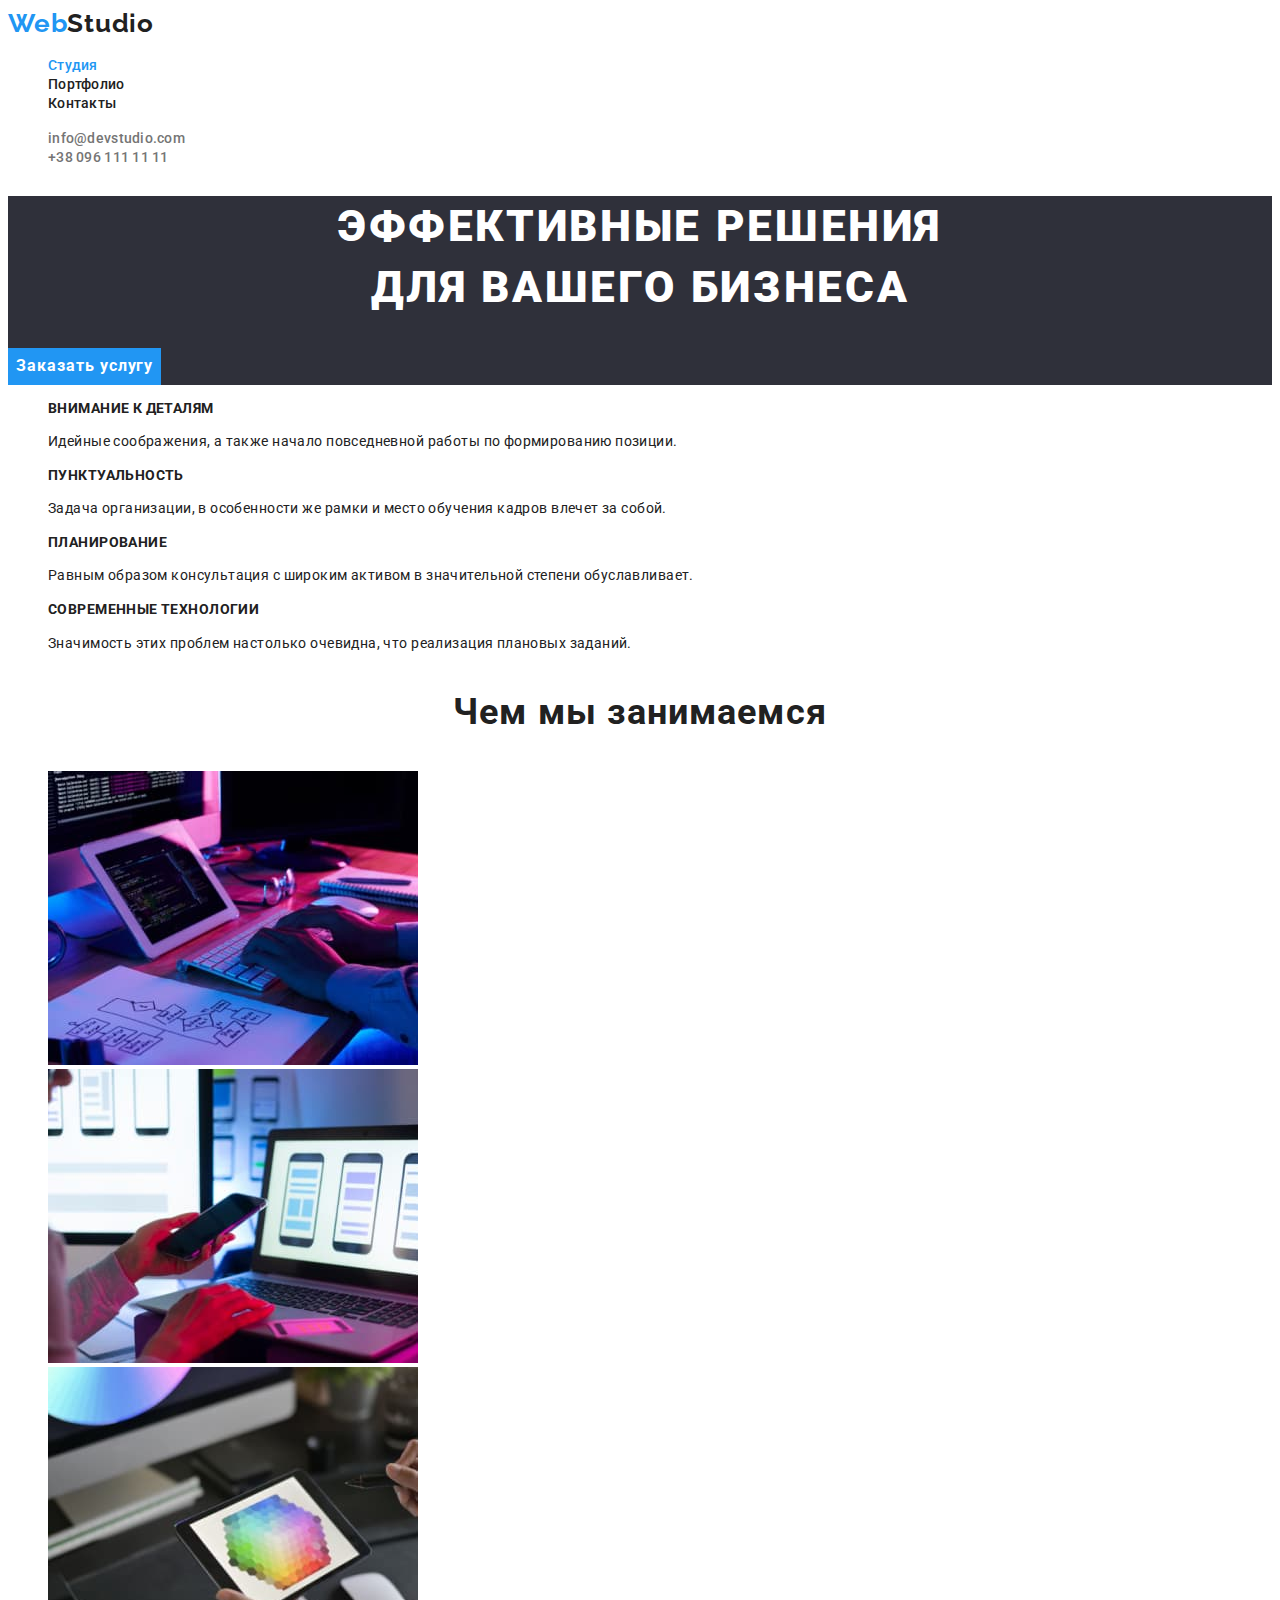
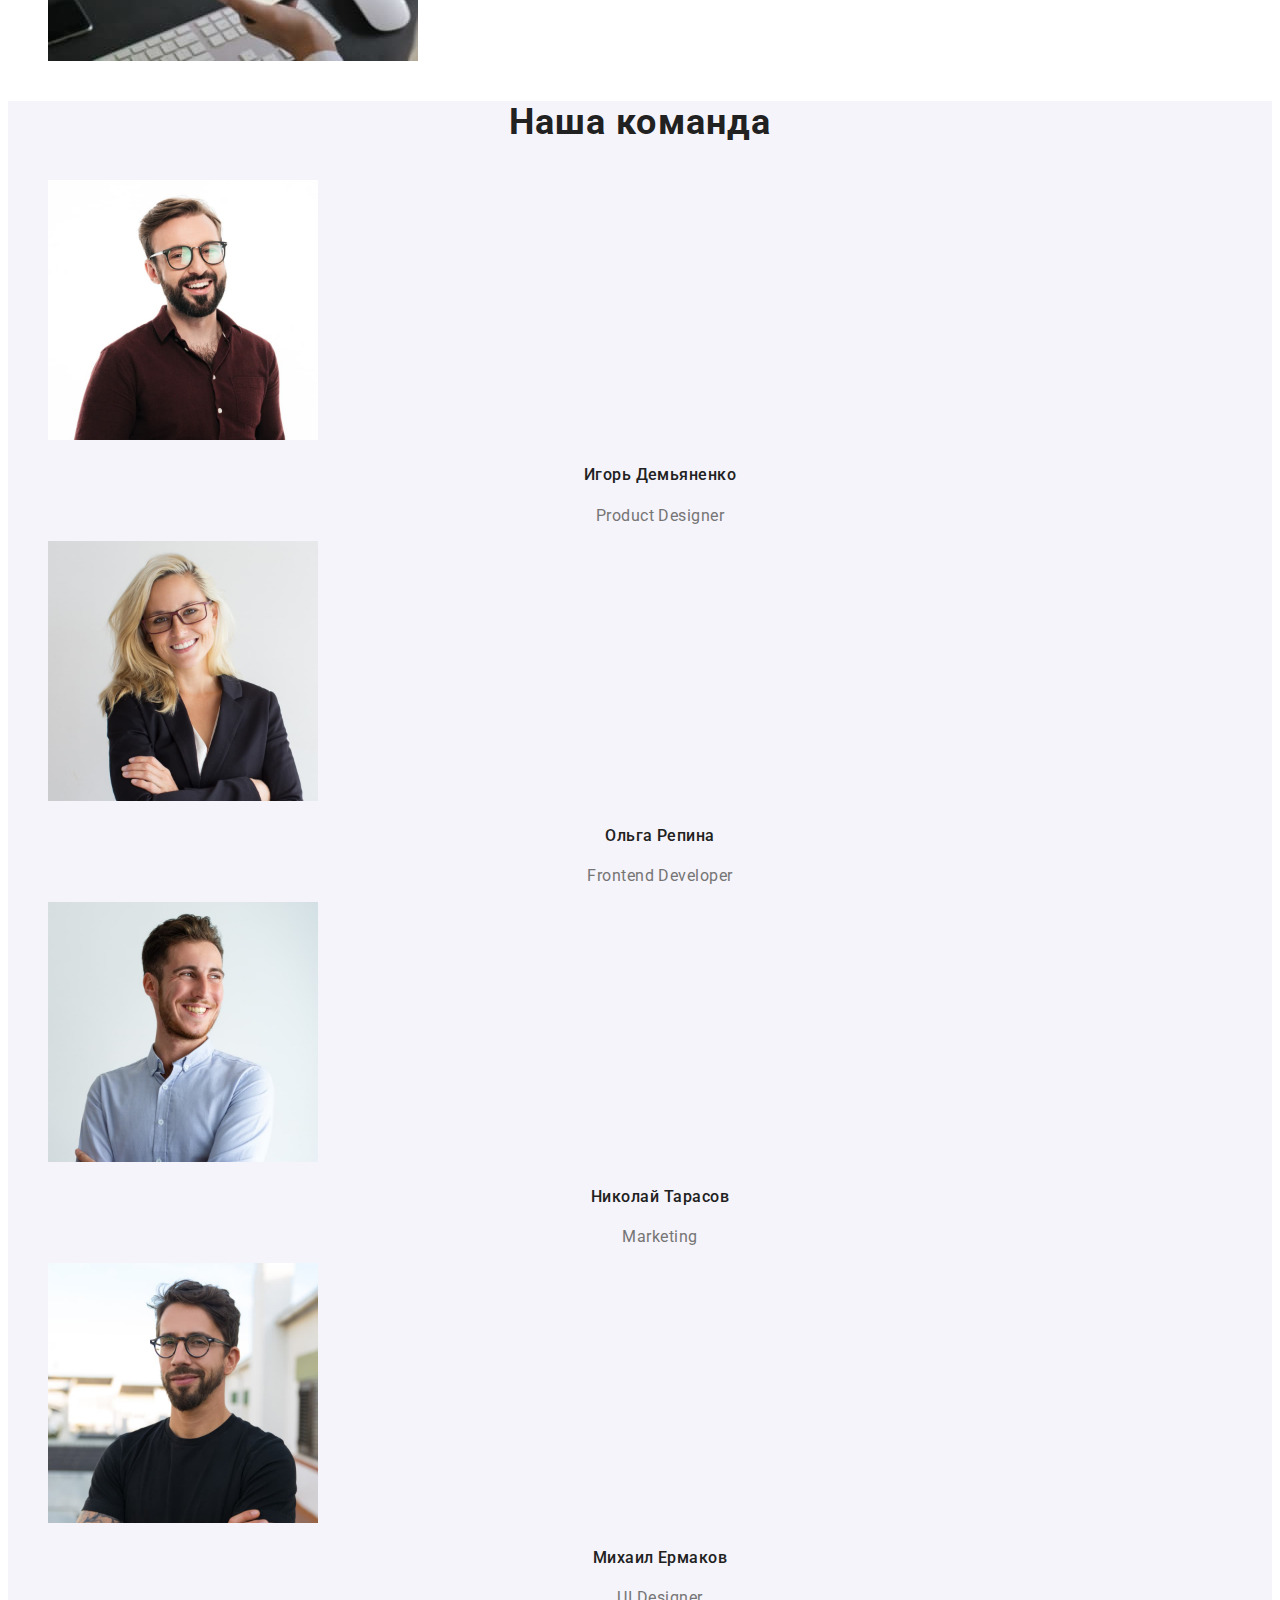
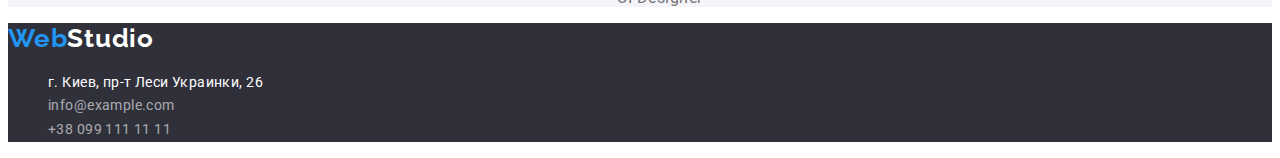
==== commit 43b2738d: "2-4" ====
--- a/index.html
+++ b/index.html
@@ -45,19 +45,19 @@
         <ul>
             <li>
                 <h2 class="advantages-title title">Внимание к деталям</h2>
-                <p class="text">Идейные соображения, а также начало повседневной работы по формированию позиции.</p>
+                <p class="advantages-text">Идейные соображения, а также начало повседневной работы по формированию позиции.</p>
             </li>
             <li>
                 <h2 class="advantages-title title">Пунктуальность</h2>
-                <p class="text">Задача организации, в особенности же рамки и место обучения кадров влечет за собой.</p>
+                <p class="advantages-text">Задача организации, в особенности же рамки и место обучения кадров влечет за собой.</p>
             </li>
             <li>
                 <h2 class="advantages-title title">Планирование</h2>
-                <p class="text">Равным образом консультация с широким активом в значительной степени обуславливает.</p>
+                <p class="advantages-text">Равным образом консультация с широким активом в значительной степени обуславливает.</p>
             </li>
             <li>
                 <h2 class="advantages-title title">Современные технологии</h2>
-                <p class="text">Значимость этих проблем настолько очевидна, что реализация плановых заданий.</p>
+                <p class="advantages-text">Значимость этих проблем настолько очевидна, что реализация плановых заданий.</p>
             </li>
         </ul>
     </section>
--- a/css/styles.css
+++ b/css/styles.css
@@ -1,13 +1,13 @@
 :root {
-    --primary-text-color: #212121
-    --secondary-text-color: #757575
-    --accent-color: #2196F3 
-    --primary-white: #FFFFFF 
+    --primary-text-color: #212121;
+    --secondary-text-color: #757575;
+    --accent-color: #2196F3 ;
+    --primary-white-color: #FFFFFF ;
 }
 
 
 body {
-    color: #212121;
+    color: var(--primary-text-color);
     font-family: Roboto, sans-serif;
     }
 
@@ -15,17 +15,16 @@
 
 .header-logo,
 .footer-logo {
-    color: #2196F3;
+    color: var(--accent-color);
     font-family: Raleway, sans-serif;
     font-weight: 700;
     font-size: 26px;
     line-height: 1.2;
     letter-spacing: 0.03em;
-    text-decoration: none;
-}
+    }
 
 .hl-second {
-    color: #212121;
+    color: var(--primary-text-color);
 }
 
 .page-header .link, .page-header .contact {
@@ -34,29 +33,30 @@
     font-size: 14px;
     line-height: 1.1;
     letter-spacing: 0.02em;
-    text-decoration: none;
-}
+    }
 
 .site-nav a:hover,
 .site-nav a:focus  {
-    color: #2196F3;
+    color: var(--accent-color);
 }
 
 .site-nav .link.current {
-    color: #2196F3;
+    color: var(--accent-color);
 }
 
 .site-nav .link {
-    color: #212121;
+    color: var(--primary-text-color);
 }
 
 .contact:hover,
-.contact:focus {
-    color: #2196F3;
+.contact:focus,
+.footer-contact:hover,
+.footer-contact:focus {
+    color: var(--accent-color);
 }
 
 .contact {
-    color: #757575;
+    color: var(--secondary-text-color);
 }
 
 /*       Герой       */
@@ -66,9 +66,18 @@
 
 .hero-title,
 .footer-address {
-    color: #FFFFFF;
+    color: var(--primary-white-color); 
+}
+
+.footer-address, 
+.page-header .link,
+.page-header .contact,
+.footer-contact,
+.header-logo,
+.footer-logo {
     text-decoration: none;
 }
+
 
 .hero-title {
     font-style: normal;
@@ -87,8 +96,10 @@
 
 
 .button {
-    background-color: #2196F3;
-    color: #FFFFFF;
+    font-family: Roboto, sans-serif;
+    cursor: pointer;
+    background-color: var(--accent-color);
+    color: var(--primary-white-color);
     border-color: transparent;
     font-weight: 700;
     font-size: 16px;
@@ -100,9 +111,7 @@
     }
 
 
-.advantages p {
-    font-style: normal;
-    font-weight: 400;
+.advantages-text {
     font-size: 14px;
     line-height: 1.7;
     letter-spacing: 0.03em;
@@ -110,7 +119,7 @@
 
 
 .text {
-      color: #757575;
+      color: var(--secondary-text-color);
   }
 
 
@@ -122,7 +131,7 @@
 
 
   .fl-second {
-      color: #FFFFFF
+      color: var(--primary-white-color);
   }
 
 
@@ -131,7 +140,7 @@
 }
 
 
-h2 {
+.advantages-title {
     font-style: normal;
     font-weight: 700;
     font-size: 14px;
@@ -159,9 +168,7 @@
     letter-spacing: 0.03em;
 }
 
-.team p {
-    font-style: normal;
-    font-weight: 400;
+.team-text {
     font-size: 16px;
     line-height: 1.2;
     text-align: center;
@@ -178,22 +185,49 @@
 
 .footer-contact {
     color: rgba(255, 255, 255, 0.6);
-    text-decoration: none;
     font-style: normal;
     font-weight: 400;
     font-size: 14px;
-    line-height: 1.7x;
+    line-height: 1.7;
     letter-spacing: 0.03em;
 }
 
 .work-button {
-    color: #212121;
+    font-family: Roboto, sans-serif;
+    cursor: pointer;
+    color: var(--primary-text-color);
     background-color:#F5F4FA;
     border-color: transparent;
+    border-radius: 4px;
+    font-style: normal;
+    font-weight: 500;
+    font-size: 16px;
+    line-height: 1.6;
+    text-align: center;
+    letter-spacing: 0.03em;
     }
 
 .work-button:hover,
 .work-button:focus {
-    background-color: #2196F3;
-    color: #FFFFFF;
+    background-color: var(--accent-color);
+    color: var(--primary-white-color);
+}
+
+.work-title {
+    font-weight: 700;
+    font-size: 18px;
+    line-height: 2;
+    letter-spacing: 0.06em;
+    color: var(--primary-text-color);
+}
+
+.work-text {
+    font-size: 16px;
+    line-height: 1.9;
+    letter-spacing: 0.03em;
+    color: var(--secondary-text-color);
+}
+
+.ourwork {
+    display: none;
 }